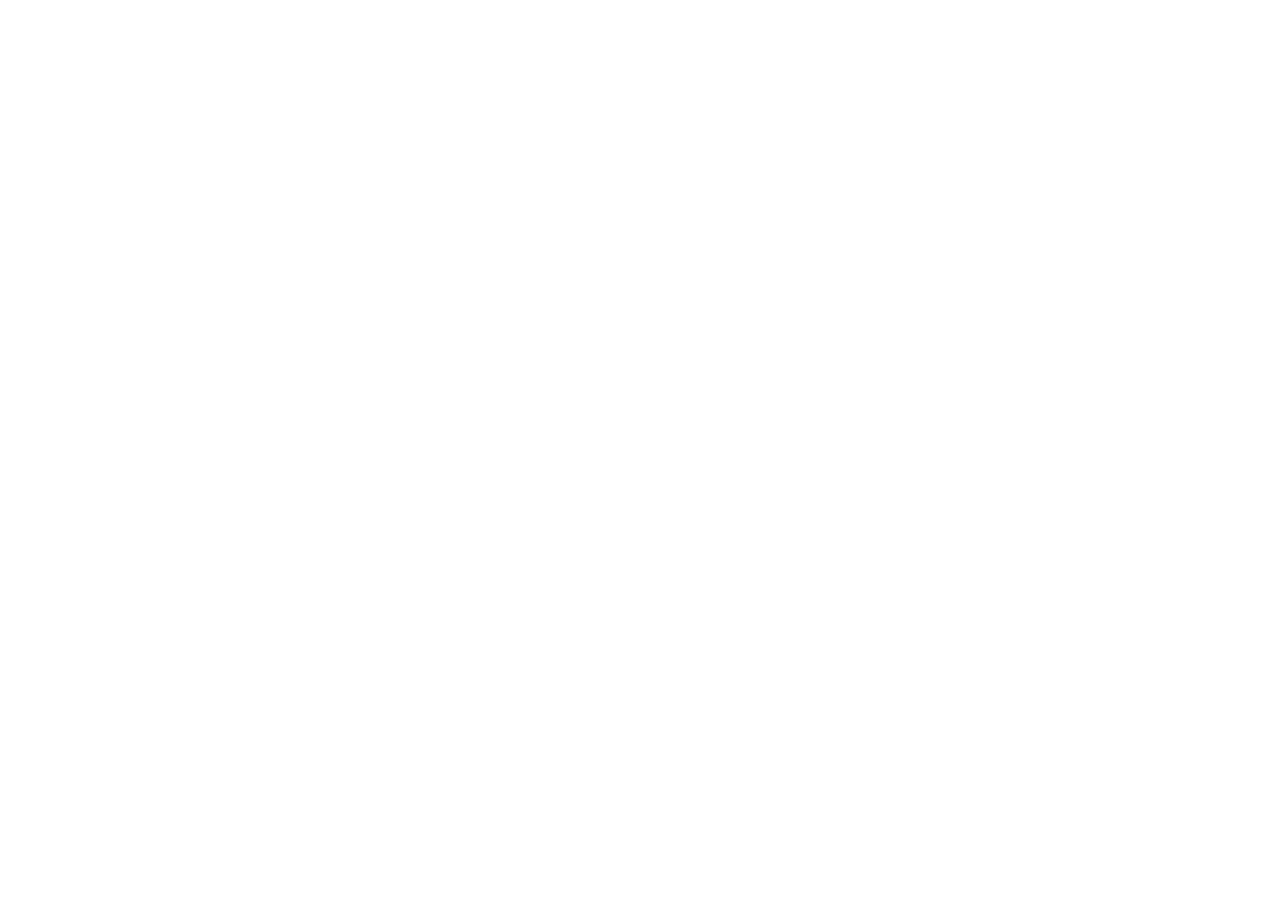
==== testing/index.html @ 12b675d1 "progress" ====
<!DOCTYPE html>
<html lang="en">
<head>
    <meta charset="UTF-8">
    <meta name="viewport" content="width=device-width, initial-scale=1.0">
    <title>Document</title>
</head>
<body>
    <script src="script.js"></script>
</body>
</html>
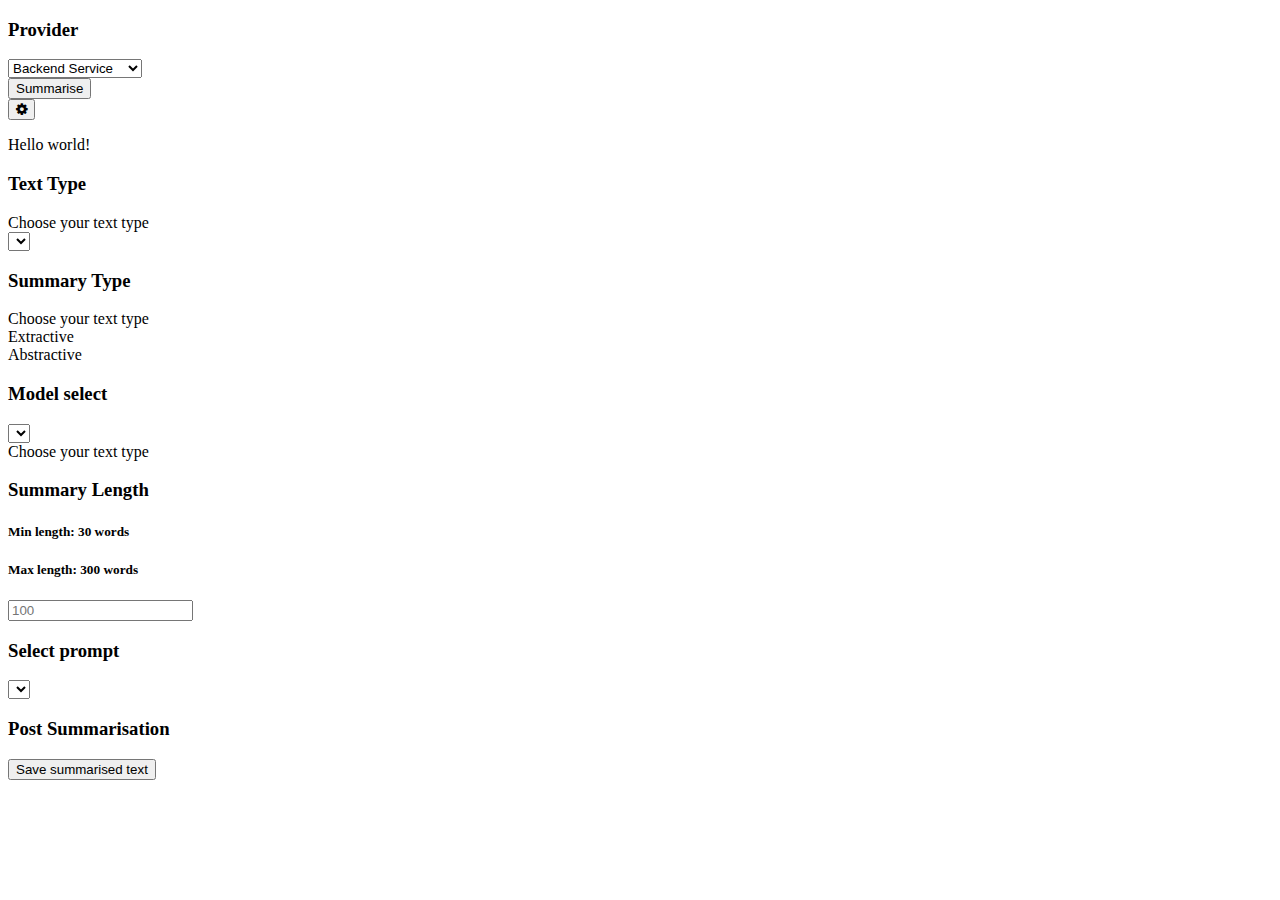
==== commit 297b8d23: "Some more progress" ====
--- a/testing/index.html
+++ b/testing/index.html
@@ -1,11 +1,116 @@
 <!DOCTYPE html>
-<html lang="en">
+<html>
 <head>
-    <meta charset="UTF-8">
-    <meta name="viewport" content="width=device-width, initial-scale=1.0">
-    <title>Document</title>
+  <title>HTTP Request Extension</title>
+  <link rel="stylesheet" href="style.css">
+  <link rel="stylesheet" href="font-awesome/css/font-awesome.min.css" />
 </head>
 <body>
-    <script src="script.js"></script>
+  <!-- <h1>Site summariser</h1>
+  <button id="getButton">Make GET Request</button>
+  <button id="postButton">Make POST Request</button> -->
+  <div id="container">
+    <!-- Summarisation functionality -->
+    <div id="summarisation" class="rows">
+      
+      <!-- Non-customisation settings - Main / critical section -->
+      <div id="row-1" class="rows-inline">
+
+        <!-- Start summarisation and select provider -->
+        <div id="control" class="row-item-fullwidth">
+          <div id="provider">
+            <h3>Provider</h3>
+            <select id="td-dropdown-provider" class="box"  name="td-dropdown-provider">
+              <option value="bs">Backend Service</option>
+              <option value="co">ChatGPT / OpenAI </option>
+            </select>
+          </div>
+          <div id="summarise-settings-box">
+            <!-- <div id="summarise-button"> -->
+            <div id="summarise-box">
+              <!-- <button type="button">Summarise</button> -->
+              <button id="summarise-button" type="button" class="box">Summarise</button>
+            </div>
+            <button id="open-settings"><i class="fa fa-cog" aria-hidden="true"></i></button>
+          </div>
+        </div>
+
+        <!-- Contextual information -->
+        <div id="contextual-box" class="row-item-fullwidth">
+          <p id="contextual">Hello world!</p>
+        </div>
+
+      </div>
+
+      <!-- Customisation options  -->
+      <div id="summarisation-customisation">
+        <div id="bs-customisation">
+          <div id="textdomain">
+            <h3 id="tt-header" class="pointer">Text Type</h3>
+            <div id="tt-pp" class="popup hidden"> Choose your text type</div>
+            <!-- <label for="td-dropdown">Text Type:</label> -->
+            <select id="td-dropdown-textdomain" name="td-dropdown-textdomain">
+                <!-- <option value="apple">Apple</option>
+                <option value="banana">Banana</option>
+                <option value="orange">Orange</option>
+                <option value="grape">Grape</option> -->
+            </select>
+          </div>
+          <div id="summarytype">
+            <!-- Extractive and Abstractive Summarisation Buttons -->
+            <h3 id="st-header" class="pointer">Summary Type</h3>
+            <div id="st-pp" class="popup hidden"> Choose your text type</div>
+            <div id="summarisation-buttons">
+              <div id="sb-1" class="selectable-button">Extractive</div>
+              <div id="sb-2" class="selectable-button">Abstractive</div>
+            </div>
+          </div>
+          <div id="modelchoice">
+            <h3 id="model-header" class="pointer">Model select</h3>
+            <div id="mc-pp" class="popup hidden"></div>
+            <select id="td-dropdown-modelchoice" name="td-dropdown-modelchoice">
+              <!-- <option value="apple">Apple</option>
+              <option value="banana">Banana</option>
+              <option value="orange">Orange</option>
+              <option value="grape">Grape</option> -->
+          </select>
+          </div>
+          <div id="summarylength">
+            <div id="sl-pp" class="popup hidden"> Choose your text type</div>
+            <h3 id="sl-header" class="pointer">Summary Length</h3>
+            <h5 id="minlength">Min length: 30 words </h5>
+            <h5 id="maxlength">Max length: 300 words</h5>
+            <input type="text" id="summary-length" name="summary-length" placeholder="100">
+          </div>
+        </div>
+        <div id="co-customisation">
+          <h3>Select prompt</h3>
+          <select id="td-dropdown-prompt" name="td-dropdown-prompt">
+            <!-- <option value="apple">Apple</option>
+            <option value="banana">Banana</option>
+            <option value="orange">Orange</option>
+            <option value="grape">Grape</option> -->
+          </select>
+        </div>
+      </div>
+
+    </div>
+
+    <!-- Summary box -->
+    <div id="summary-box" class="rows">
+      
+    </div>
+
+    <!-- Post summarisation functionality -->
+    <div id="post-summarisation" class="rows">
+      <h3>Post Summarisation</h3>
+      <button id="save-summary">Save summarised text</button>
+    </div>
+    <!-- <div id="summarisation" class="rows"></div>
+    <div id="summary-box" class="rows"></div>
+    <div id="post-summarisation" class="rows"></div> -->
+  </div>
 </body>
-</html>+<script src="APIClasses.js"></script>
+<script src="popup.js"></script>
+</html>
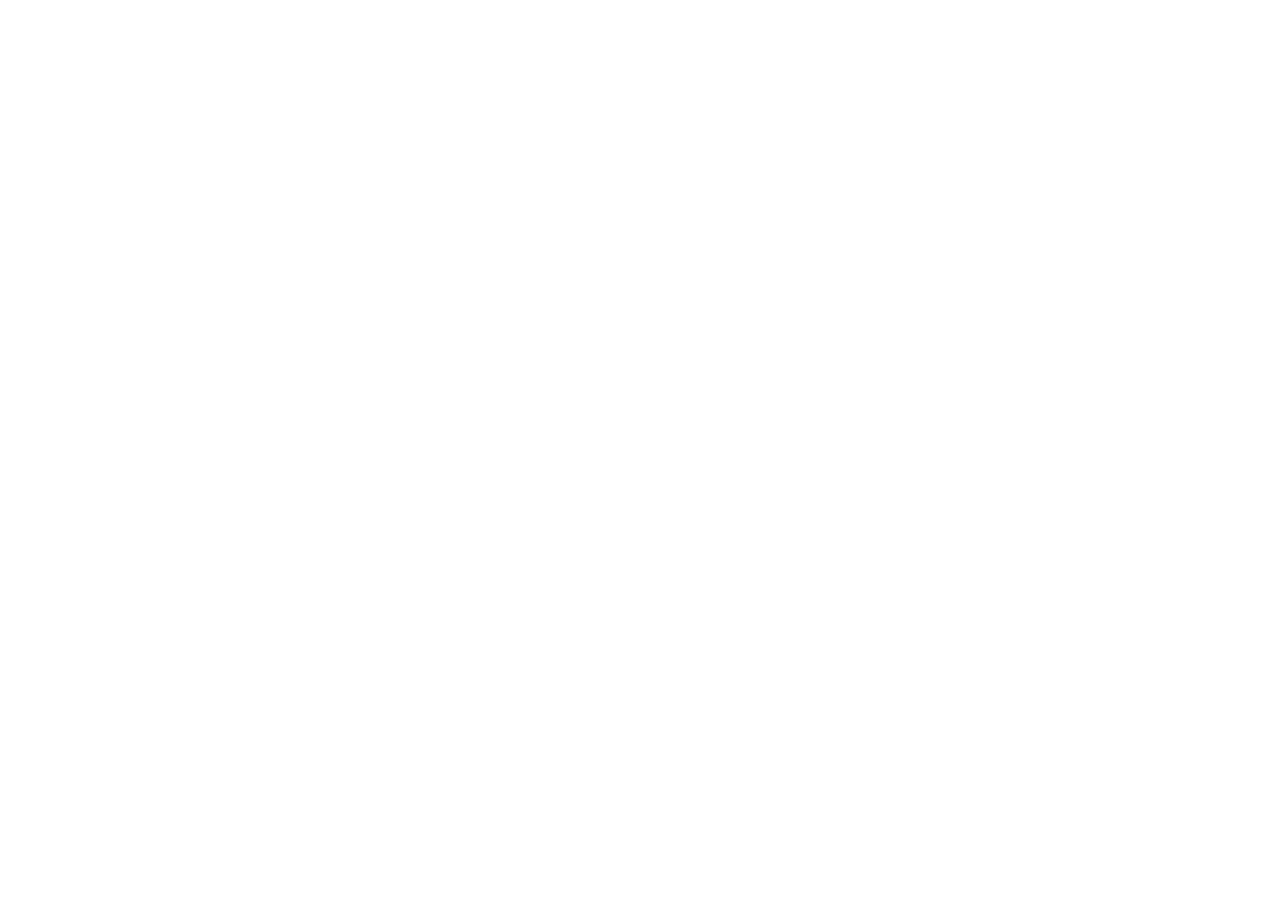
==== commit df098fda: "ok" ====
--- a/testing/index.html
+++ b/testing/index.html
@@ -1,116 +1,12 @@
 <!DOCTYPE html>
-<html>
+<html lang="en">
 <head>
-  <title>HTTP Request Extension</title>
-  <link rel="stylesheet" href="style.css">
-  <link rel="stylesheet" href="font-awesome/css/font-awesome.min.css" />
+  <meta charset="UTF-8">
+  <meta name="viewport" content="width=device-width, initial-scale=1.0">
+  <title>Document</title>
 </head>
 <body>
-  <!-- <h1>Site summariser</h1>
-  <button id="getButton">Make GET Request</button>
-  <button id="postButton">Make POST Request</button> -->
-  <div id="container">
-    <!-- Summarisation functionality -->
-    <div id="summarisation" class="rows">
-      
-      <!-- Non-customisation settings - Main / critical section -->
-      <div id="row-1" class="rows-inline">
-
-        <!-- Start summarisation and select provider -->
-        <div id="control" class="row-item-fullwidth">
-          <div id="provider">
-            <h3>Provider</h3>
-            <select id="td-dropdown-provider" class="box"  name="td-dropdown-provider">
-              <option value="bs">Backend Service</option>
-              <option value="co">ChatGPT / OpenAI </option>
-            </select>
-          </div>
-          <div id="summarise-settings-box">
-            <!-- <div id="summarise-button"> -->
-            <div id="summarise-box">
-              <!-- <button type="button">Summarise</button> -->
-              <button id="summarise-button" type="button" class="box">Summarise</button>
-            </div>
-            <button id="open-settings"><i class="fa fa-cog" aria-hidden="true"></i></button>
-          </div>
-        </div>
-
-        <!-- Contextual information -->
-        <div id="contextual-box" class="row-item-fullwidth">
-          <p id="contextual">Hello world!</p>
-        </div>
-
-      </div>
-
-      <!-- Customisation options  -->
-      <div id="summarisation-customisation">
-        <div id="bs-customisation">
-          <div id="textdomain">
-            <h3 id="tt-header" class="pointer">Text Type</h3>
-            <div id="tt-pp" class="popup hidden"> Choose your text type</div>
-            <!-- <label for="td-dropdown">Text Type:</label> -->
-            <select id="td-dropdown-textdomain" name="td-dropdown-textdomain">
-                <!-- <option value="apple">Apple</option>
-                <option value="banana">Banana</option>
-                <option value="orange">Orange</option>
-                <option value="grape">Grape</option> -->
-            </select>
-          </div>
-          <div id="summarytype">
-            <!-- Extractive and Abstractive Summarisation Buttons -->
-            <h3 id="st-header" class="pointer">Summary Type</h3>
-            <div id="st-pp" class="popup hidden"> Choose your text type</div>
-            <div id="summarisation-buttons">
-              <div id="sb-1" class="selectable-button">Extractive</div>
-              <div id="sb-2" class="selectable-button">Abstractive</div>
-            </div>
-          </div>
-          <div id="modelchoice">
-            <h3 id="model-header" class="pointer">Model select</h3>
-            <div id="mc-pp" class="popup hidden"></div>
-            <select id="td-dropdown-modelchoice" name="td-dropdown-modelchoice">
-              <!-- <option value="apple">Apple</option>
-              <option value="banana">Banana</option>
-              <option value="orange">Orange</option>
-              <option value="grape">Grape</option> -->
-          </select>
-          </div>
-          <div id="summarylength">
-            <div id="sl-pp" class="popup hidden"> Choose your text type</div>
-            <h3 id="sl-header" class="pointer">Summary Length</h3>
-            <h5 id="minlength">Min length: 30 words </h5>
-            <h5 id="maxlength">Max length: 300 words</h5>
-            <input type="text" id="summary-length" name="summary-length" placeholder="100">
-          </div>
-        </div>
-        <div id="co-customisation">
-          <h3>Select prompt</h3>
-          <select id="td-dropdown-prompt" name="td-dropdown-prompt">
-            <!-- <option value="apple">Apple</option>
-            <option value="banana">Banana</option>
-            <option value="orange">Orange</option>
-            <option value="grape">Grape</option> -->
-          </select>
-        </div>
-      </div>
-
-    </div>
-
-    <!-- Summary box -->
-    <div id="summary-box" class="rows">
-      
-    </div>
-
-    <!-- Post summarisation functionality -->
-    <div id="post-summarisation" class="rows">
-      <h3>Post Summarisation</h3>
-      <button id="save-summary">Save summarised text</button>
-    </div>
-    <!-- <div id="summarisation" class="rows"></div>
-    <div id="summary-box" class="rows"></div>
-    <div id="post-summarisation" class="rows"></div> -->
-  </div>
+  
+  <script src="script.js"></script>
 </body>
-<script src="APIClasses.js"></script>
-<script src="popup.js"></script>
-</html>
+</html>